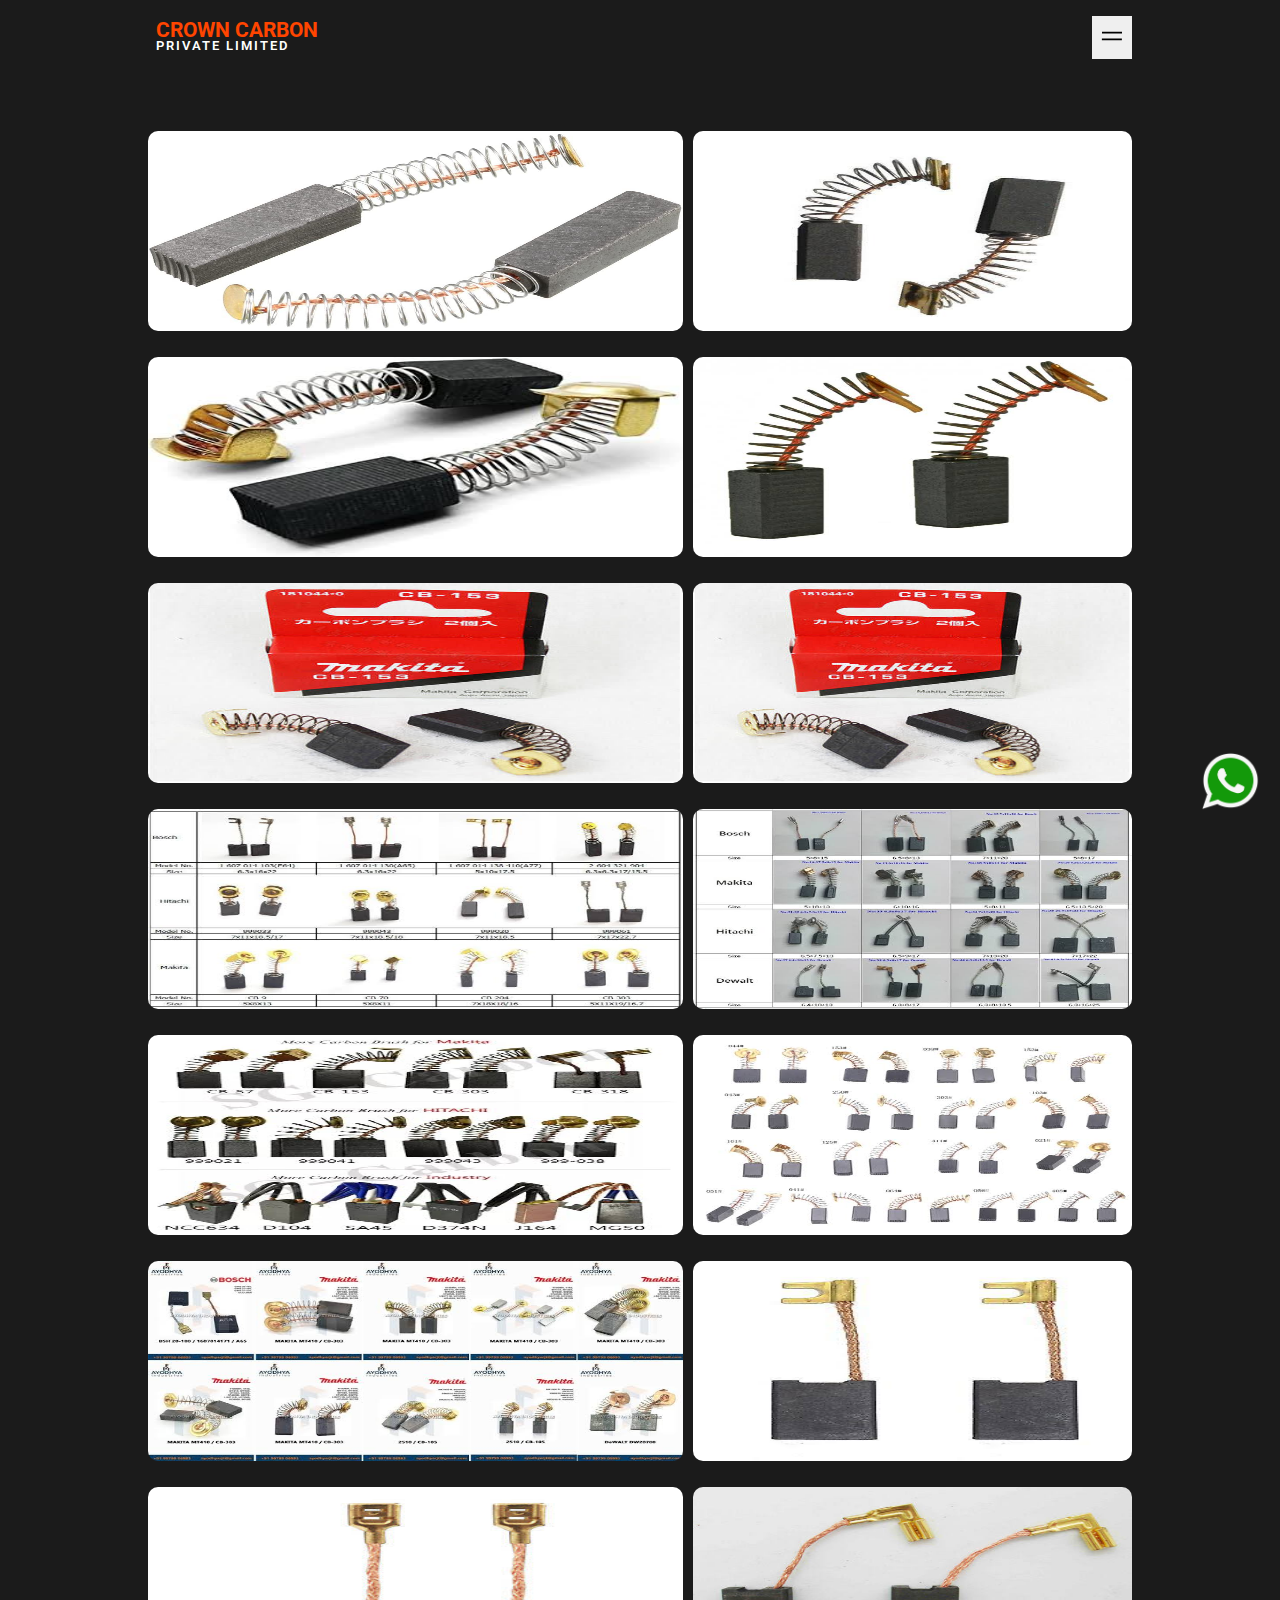
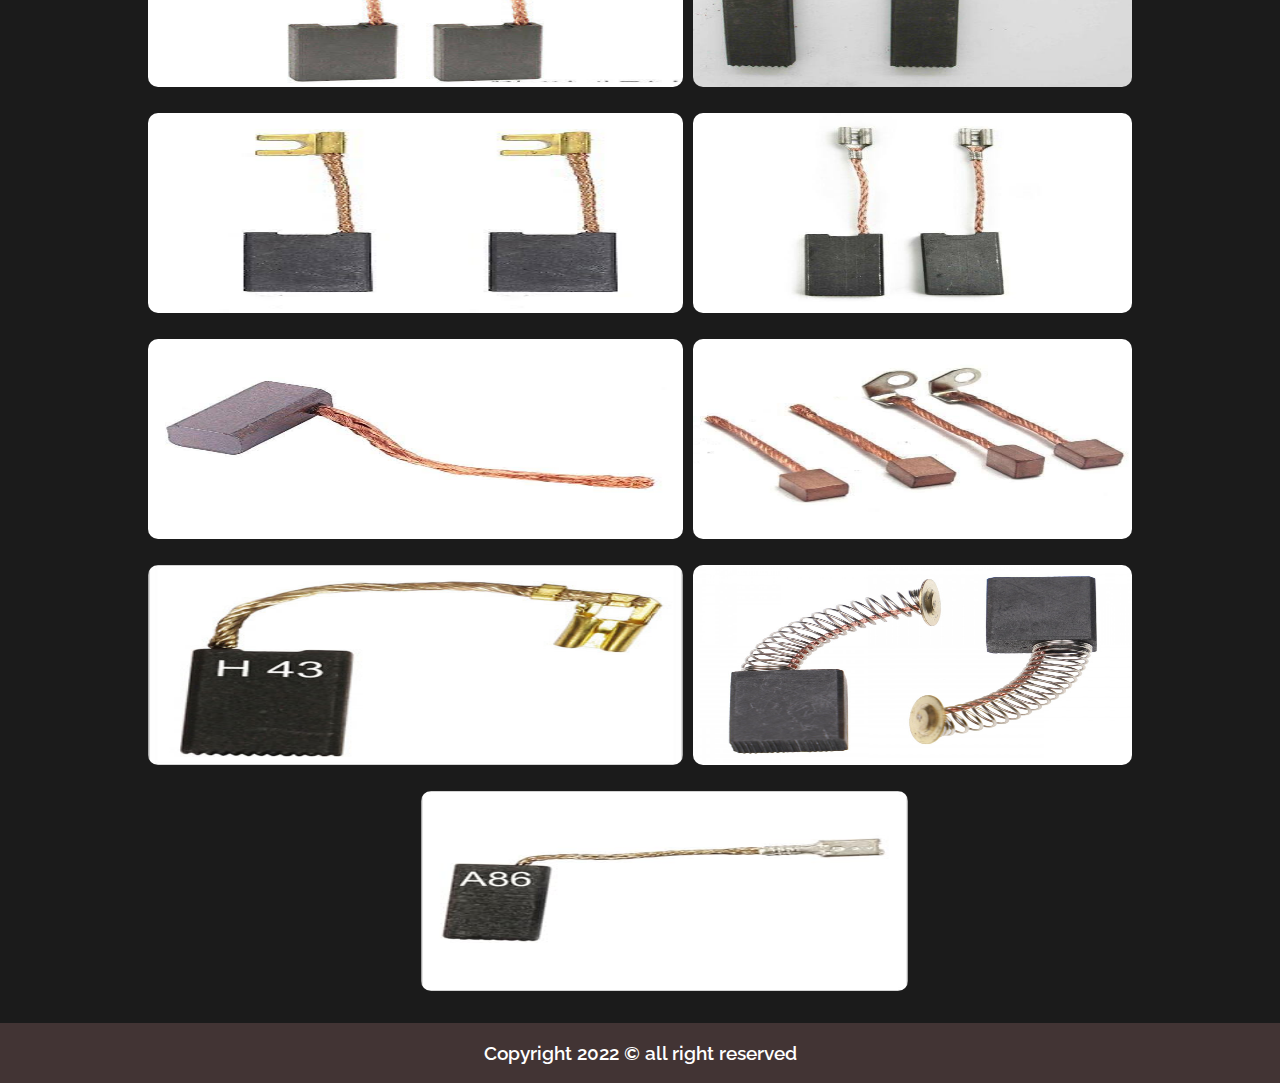
==== product.html @ 641827e8 "finished" ====
<!DOCTYPE html>
<html lang="en">
<head>
    <meta charset="UTF-8">
    <meta http-equiv="X-UA-Compatible" content="IE=edge">
    <meta name="viewport" content="width=device-width, initial-scale=1.0">
    <title>Crown Carbon </title>
    <link rel="stylesheet" href="style.css">
</head>
<body>
    <header class="header">
        <div class="container">
        <nav class="navbar">
            <button class="button"aria-expanded = "false">
                <svg class="hamburger" viewBox ="-10 -10 120 120" width="40"stroke ="#000" fill="none">
                    <path class="line" stroke-width ="5" stoke-linecap ="round" stroke-linejoin="round"d="m 20 40h 60 a 1 1 0 0 1 0 20 h -60 a 1 1 0 0 1 0 -40 h 30 v 70"></path>
                </svg>
            </button>
            <div class="logo">
                <h2>crown Carbon</h2>
                <p>PRIVATE LIMITED</p>
            </div>
        </nav>
    </div>
    <div class="items">
        <ul class="list">
            <li><a href="index.html">Home</a></li>
            <li><a href="about.html">About us</a></li>
            <li><a href="product.html">Products</a></li>
            <li><a href="contact.html">Contact</a></li>
        </ul>
    </div>
        <div class="product">
           
        </div>
    </header>
    <div class="whatsapp-logo">
    <a href="https://wa.me/919224245981">    
    <img src="assets/whatsapp.png" alt="Whatsapp">
    </a>
    </div>
    <section class="product-section">
        <div class="container">
            <div class="grid">
                <img src="carbon/carbon1.jpg" alt="Carbon" loading="lazy">
                <img src="carbon/carbon2.jpeg" alt="Carbon" loading="lazy">
                <img src="carbon/carbon3.jpeg" alt="Carbon" loading="lazy">
                <img src="carbon/carbon4.jpeg" alt="Carbon" loading="lazy">
                <img src="carbon/carbon5.jpeg" alt="Carbon" loading="lazy">
                <img src="carbon/carbon6.jpeg" alt="Carbon" loading="lazy">
                <img src="carbon/carbon7.jpeg" alt="Carbon" loading="lazy">
                <img src="carbon/carbon8.jpeg" alt="Carbon" loading="lazy">
                <img src="carbon/carbon9.jpeg" alt="Carbon" loading="lazy">
                <img src="carbon/carbon10.jpeg" alt="Carbon" loading="lazy">
                <img src="carbon/carbon11.jpeg" alt="Carbon" loading="lazy">
                <img src="carbon/carbon12.jpeg" alt="Carbon" loading="lazy">
                <img src="carbon/carbon13.jpeg" alt="Carbon" loading="lazy">
                <img src="carbon/carbon14.jpeg" alt="Carbon" loading="lazy">
                <img src="carbon/carbon15.jpeg" alt="Carbon" loading="lazy">
                <img src="carbon/carbon16.jpeg" alt="Carbon" loading="lazy">
                <img src="carbon/carbon17.jpeg" alt="Carbon" loading="lazy">
                <img src="carbon/carbon18.jpeg" alt="Carbon" loading="lazy">
                <img src="carbon/carbon19.jpg" alt="Carbon" loading="lazy">
                <img src="carbon/carbon20.jpg" alt="Carbon" loading="lazy">
                <img src="carbon/carbon21.jpg" alt="Carbon" loading="lazy">
            </div>
        </div>
    </div>


    <footer class="main-footer">
        <p>Copyright 2022 &copy; all right reserved</p>
    </footer>

    <script src="main.js"></script>
</body>
</html>
---- style.css ----
@import url('https://fonts.googleapis.com/css2?family=Raleway:wght@300;400;500;600&family=Roboto:wght@300;400;500;700&display=swap'); 

:root{
    /* --black:#0A0908;
    --brown:#5E503F;
    --blue:#22333B;
    --cream:#C6AC8F; */
    /* --tomato:#d86969; */
    --tomato:white;
    --white:#fff;
    --black:#1b1b1b;
    --copper: #1b1b1b;
}
*{
    padding: 0px;
    margin: 0px;
    box-sizing: border-box;
    overflow-x: hidden;
    border: 0px;
}
p,h1,h2,h3,h4,li,a,.button{
    overflow: hidden;
}
body{
    font-family: 'Raleway','Roboto', sans-serif;
    font-weight: 600;
    background:var(--black);
    color: white;
}
a{
    text-decoration: none;
    color: inherit;
    display: inline-block;
}
li{
    list-style: none;
}
img{
    width: 100%;
}
.container{
    max-width: 1000px;
    margin: auto;
    padding-inline: .5em;
}
.navbar{
    display: flex;
    flex-direction: row-reverse;
    justify-content: space-between;
    align-items: center;
    margin-top: 1em;
    width: 100%;
}
 .items{
    position: fixed;
    top: 10vh;
    z-index: 4;
    width: 100%;
}
.items .list{
    background:var(--black);
    width: 100%;
    height: 0vh;
    transition: .5s height;
    z-index: 3;
}
.items .list.open{
    height: 30vh;
}
.items .list li{
    font-size: 1.3em;
    text-align: center;
    display: block;
    padding-block: .5em;
}
.button .line{
    transition: .5s;
    stroke-dasharray: 60 31 60 300;
}
.button[aria-expanded='true'] .line{
    stroke-dasharray: 60 105 60 300;
    stroke-dashoffset: -90;
}
.button .hamburger{
    transition: translate 5s , rotate .5s;
}
.button[aria-expanded='true'] .hamburger{
    translate: 0px 0px;
    rotate: .125turn;
}      
.logo{
    /* text-align: center; */
    margin-inline:.5em;
    font-family: 'Roboto',Arial, Helvetica, sans-serif;
}
.logo h2{
    color: orangered;
    font-size: 1.3em;
    font-weight: 700;
    text-transform: uppercase;
    line-height: .8;
    overflow: hidden;
}
.logo p{
    font-size: .8em;
    letter-spacing: 2px;
    color: white;
}
.showcase{
    margin-top: 1em;
    background:var(--black);
    height: 27vh;
    position: relative;
}
.showcase .overlay{
    position: absolute;
    width: 100%;
    height: 27vh;
    background: rgba(0, 0, 0, .4);
}
.showcase .overlay,
.showcase video,
.showcase{
    overflow: hidden;
}
.showcase video{
    height:27vh;
    width:100%;
}
.whatsapp-logo{
    width: 60px;
    background: transparent;
    position: fixed;
    bottom: 5em;
    right: 20px;
    z-index: 3;
}
/* Enquiry */
.enquiry{
    background:var(--black);
    color: var(--white);
    padding-block: 2em;
}
.enquiry .flex{
    display: flex;
    flex-direction: column;
    justify-content: center;
    align-items: center;
    text-align: center;
    font-size: 1.1em;
}
.enquiry .flex > p{
    margin-top: .5em;
    width: 80%;
}
.enquiry .flex a{
    border: 2px solid var(--white);
    position:relative;
    transition: .5s background;
    padding: .5em 1.5em;
    border-radius: 30px;
    margin-block: 1em;
}
.enquiry .flex a:hover{
    background:var(--white);
    color: var(--black);
}
/* Products */
.product{
    background:var(--copper);
    color:var(--white);
    padding-block: 2em;
}
.product h1{
    font-size:2.5em;
    line-height: 1;
    font-weight: bold;
    text-align: center;
    margin-bottom: 1em;
}
.product .about h2{
    text-align: center;
    font-size: 2em;
}
.product .about p{
    font-size: 1.3em;
    text-align: center;
    line-height: 1.1;
  }
.product .grid{
    display: grid;
    grid-template-columns: repeat(8,1fr);
    margin-top: 1em;
}
.grid > *{
    grid-column: 1/9;
    height:300px;
    width: 100%;
    margin-block: .5em;
    border-radius: 10px;
}
.grid .img-1{
    background: url('assets/product-1.jpg');
    background-size: cover;
    background-position: center;
    background-repeat: no-repeat;
    position: relative;
}
.grid .img-2{
    background: url('assets/product-2.jpg');
    background-size: cover;
    background-position: center;
    background-repeat: no-repeat;
    position: relative;
}
.grid .img-3{
    background: url('assets/product-3.jpeg');
    background-size: cover;
    background-position: center;
    background-repeat: no-repeat;
    position: relative;
}
.grid .img-4{
    background: url('assets/product-4.png');
    background-size: cover;
    background-position: center;
    background-repeat: no-repeat;
    position: relative;
}
.grid .title{
    position: absolute;
    bottom:2px;
    left: 50%;
    transform: translate(-50%);
    width: 80%;
    color: var(--white);
    height: 30px;
    text-align: center;
    font-size: .5em;
}
.grid .title p{
    font-size: 1.5em;
}
.product .container a{
    color: var(--white);
    position: relative;
    left: 50%;
    transform: translate(-50%);
    text-align: center;
    font-size: 1.2em;
    padding: .5em 1em;
    margin-top: 1em;
    border-radius:30px;
    background: var(--black);
    transition: .5s;
    border: 2px solid white;
}

.product .container a:hover{
    background: var(--white);
    color: var(--black);
}



    .exp .grid{
        display: grid;
        grid-template-columns: repeat(5/1fr);
        gap: 10px;
        margin-top: 2rem;
    }

    .exp .grid div{
        height: 100px;
        text-align: center;
        display: flex;
        flex-direction: column;
        justify-content: center;
        align-items: center;
        border: 2px solid var(--white);
        transition: .3s background;
        cursor: pointer;
        color: var(--white);
    }
    .exp .grid div:hover{
            background:var(--white);
            color: var(--black);

        }
        .exp .grid span{
            font-size: 1.4em;
        }
    .exp .grid div:nth-child(1){
        grid-column: 1/3;
        margin-left: 1em;
    }
    .exp .grid div:nth-child(2){
        grid-column: 3/5;
        width: 80%;
        margin-left: 1em;
    }
    .exp .grid div:nth-child(3){
        grid-column: 1/3;
        margin-left: 1em;
    }   
    .exp .grid div:nth-child(4){
        grid-column: 3/5;
        width: 80%;
        margin-left: 1em;
    }
    .exp .grid div:nth-child(4) p{
        font-weight: bold;
    }
    .about{
        margin-top: 2em;
    }
    .about .container .logo{
        margin-block: 1em;
        text-align: center;
    }
    .about .container h1{
        font-size: 2.1em;
    }
    .about .logo h2{
        font-size: 2em;
    }
    .about .logo p{
        font-size: 1em;
    }
    .about .about-text p{
        margin-block:.5em ;
        font-size: 1.1em;
        line-height: 1.2;
    }
    .about .useful-link{
        margin-top: 2em;
    }
    .about .useful-link a{
        margin-block: .2em;
        font-size: 1.2em;
        display: block;
    }
    .about .contact {
        margin-block: 2em;
    }
    .contact h1{
        margin-bottom:1em ;
    }
    .about .contact p{
        margin-block-end: 1em;
    }
    .about .contact a{
        vertical-align: middle;
    }
    
    .main-footer {
        padding-block: 1em;
        text-align: center;
        font-size: 1.2em;
        background: #423434;
        color: white;
    }


    /* Abouts  */
    .about-about{
        margin-top: 2em;
        background: white;
        color: var(--black);
        height: 30vh;
        text-align: center;
        display: flex;
        justify-content: center;
        align-items: center;
    }
    .about-company .logo{
        margin-block: 1em;
    }
.about-company{
    font-size:1.2em ;
    line-height: 1.1;
    font-weight: 400;
}
.about-company .logo{
    width: 100%;
    margin-top: 3em;
}
.about-company .italic {
    margin-block: 1em;
    font-style: italic;
}
.about-company .gray{
    font-size: 2em;
    line-height: .9;
    font-family: 'Raleway';
    color: gray;
}
.about-company .about-text p{
    margin-block:1em;
    color: #ddd;
}

/* Contact  */
.contact-info h1{
    font-size: 2em;
    margin-top: 1em;
    text-align: center;
    text-transform: uppercase;
}
.contact-info h1 span{
    color: orangered;
}
.contact-info .flex{
    display: flex;
}
.contact-info .flex{
    margin-block: 2em;
}
.contact-info .flex ion-icon{
    font-size: 1.5em;
    margin-right: .5em;
}

.product-section .grid{
    display: grid;
    gap: 10px;
}
.product-section .grid img{
    height: 200px;
}
.product-section .grid img:nth-child(odd){
    grid-column: 1/5;
}
.product-section .grid img:nth-child(even){
    grid-column: 5/9;
}
.product-section .grid img:nth-child(21){
    grid-column: 3/7;
    margin-bottom: 2em;
}
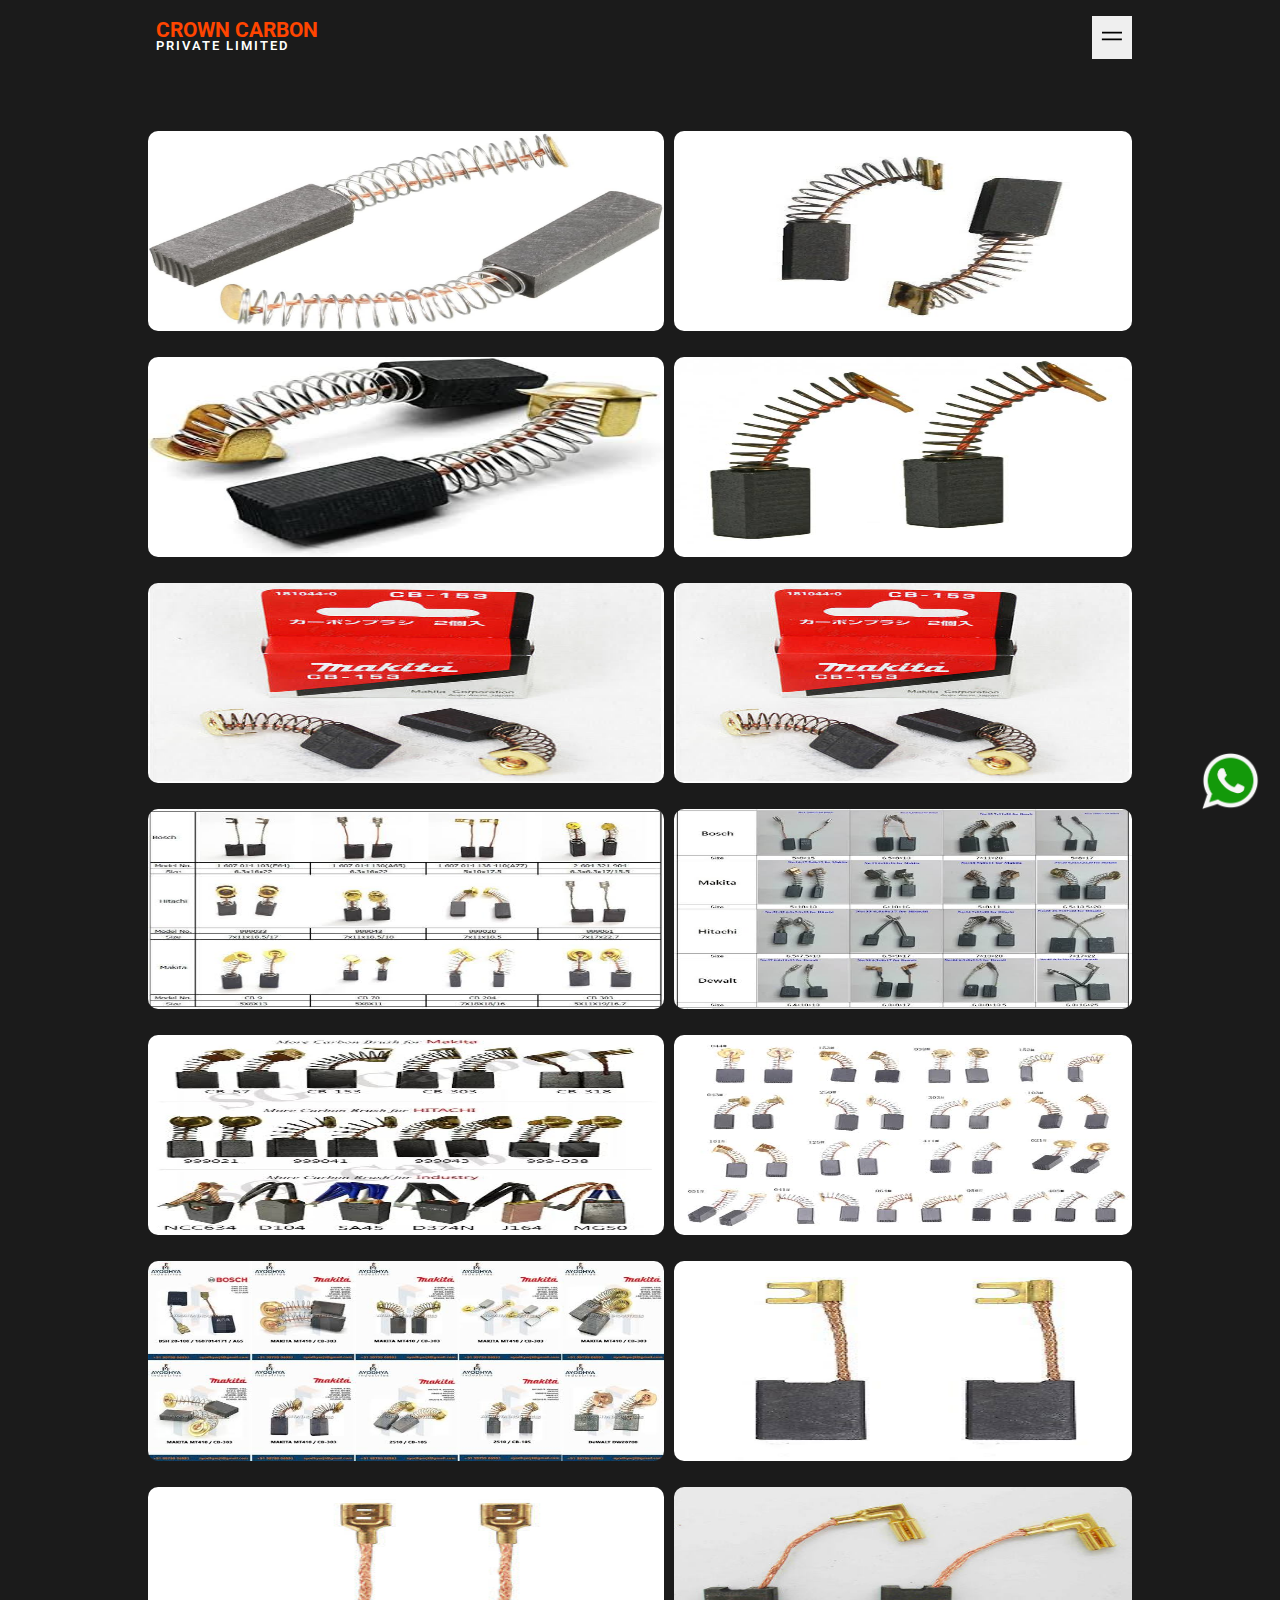
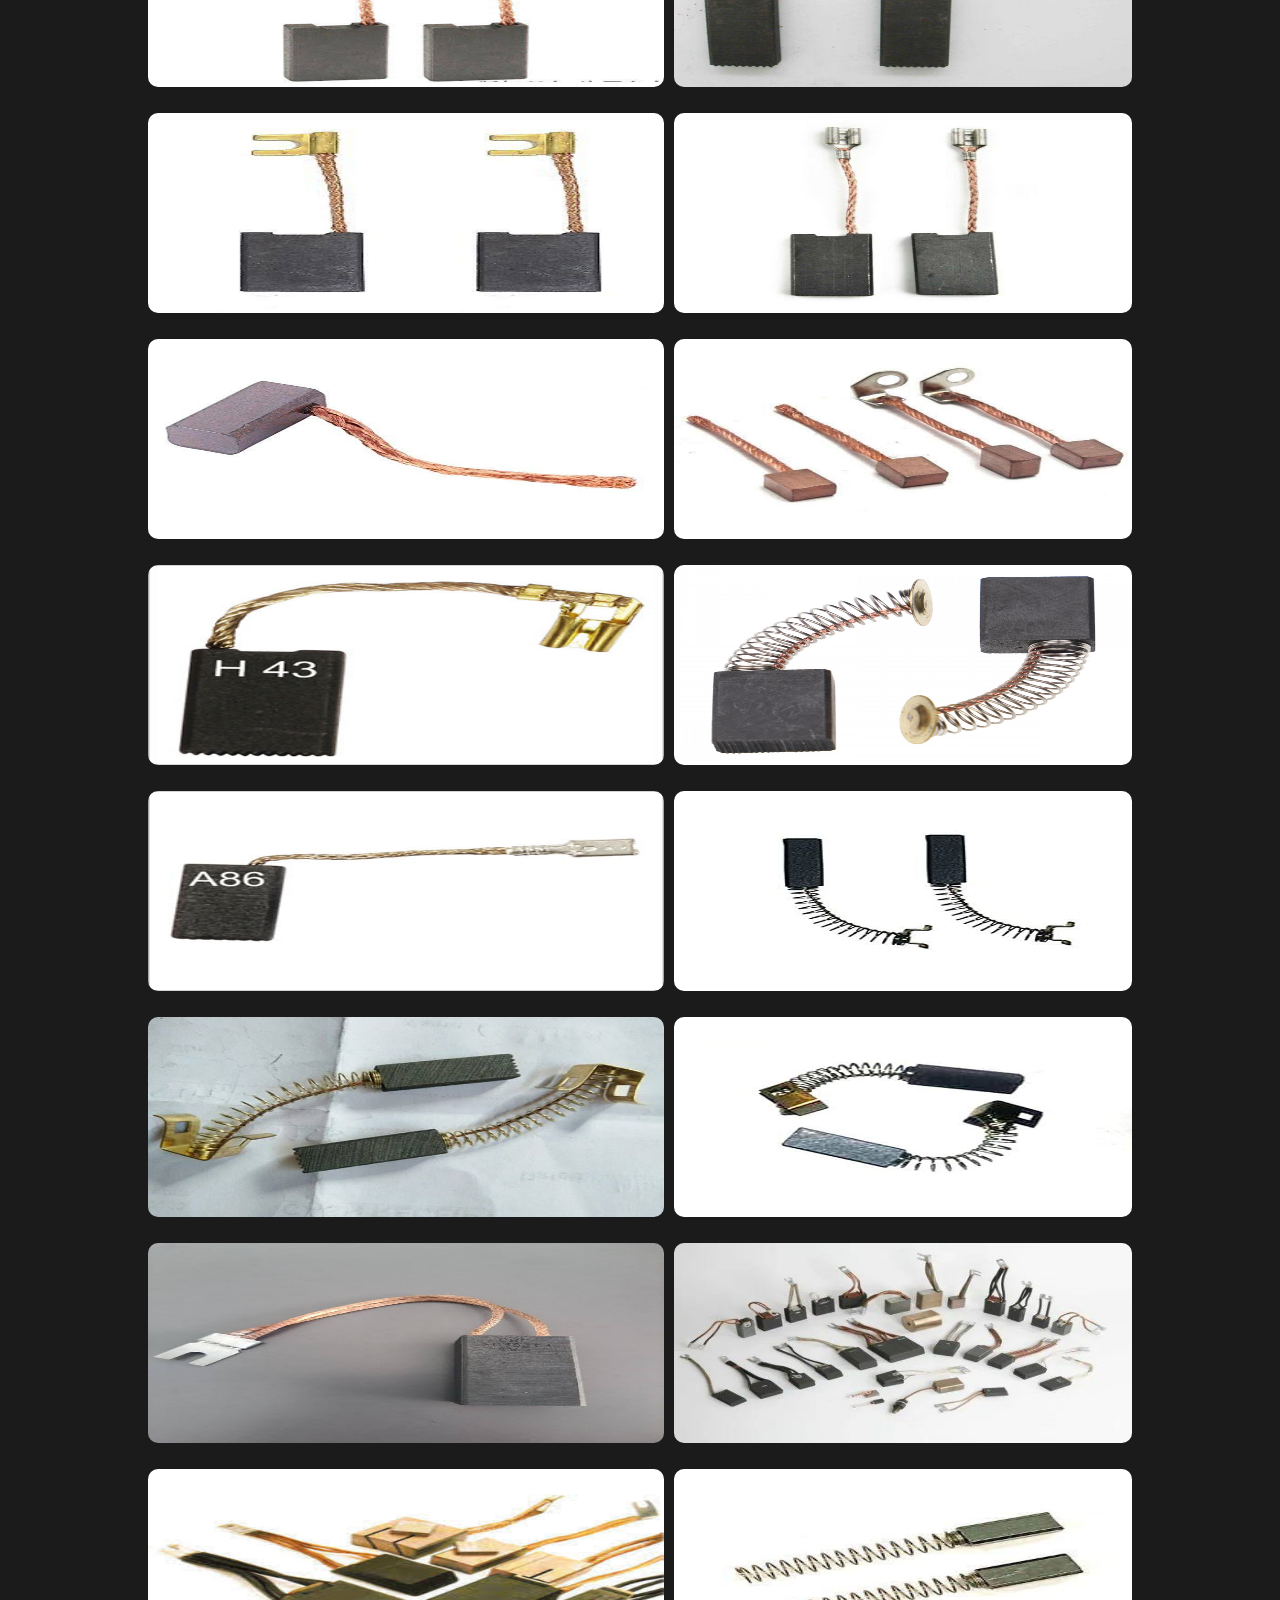
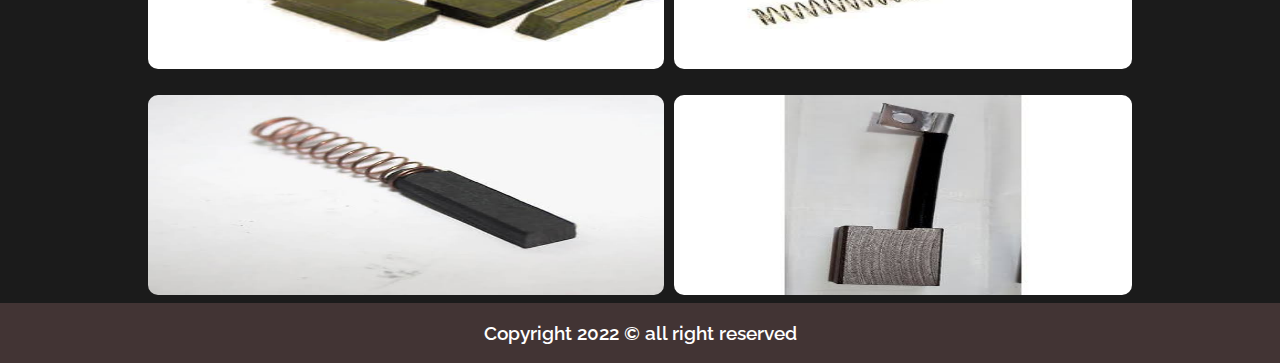
==== commit 06786e49: "finished" ====
--- a/product.html
+++ b/product.html
@@ -63,6 +63,15 @@
                 <img src="carbon/carbon19.jpg" alt="Carbon" loading="lazy">
                 <img src="carbon/carbon20.jpg" alt="Carbon" loading="lazy">
                 <img src="carbon/carbon21.jpg" alt="Carbon" loading="lazy">
+                <img src="carbon/carbon22.jpeg" alt="Carbon" loading="lazy">
+                <img src="carbon/carbon23.jpeg" alt="Carbon" loading="lazy">
+                <img src="carbon/carbon24.jpeg" alt="Carbon" loading="lazy">
+                <img src="carbon/carbon25.jpeg" alt="Carbon" loading="lazy">
+                <img src="carbon/carbon26.jpeg" alt="Carbon" loading="lazy">
+                <img src="carbon/carbon27.jpeg" alt="Carbon" loading="lazy">
+                <img src="carbon/carbon28.jpeg" alt="Carbon" loading="lazy">
+                <img src="carbon/carbon29.jpeg" alt="Carbon" loading="lazy">
+                <img src="carbon/carbon30.jpeg" alt="Carbon" loading="lazy">
             </div>
         </div>
     </div>
--- a/style.css
+++ b/style.css
@@ -433,8 +433,4 @@
 }
 .product-section .grid img:nth-child(even){
     grid-column: 5/9;
-}
-.product-section .grid img:nth-child(21){
-    grid-column: 3/7;
-    margin-bottom: 2em;
-}
+}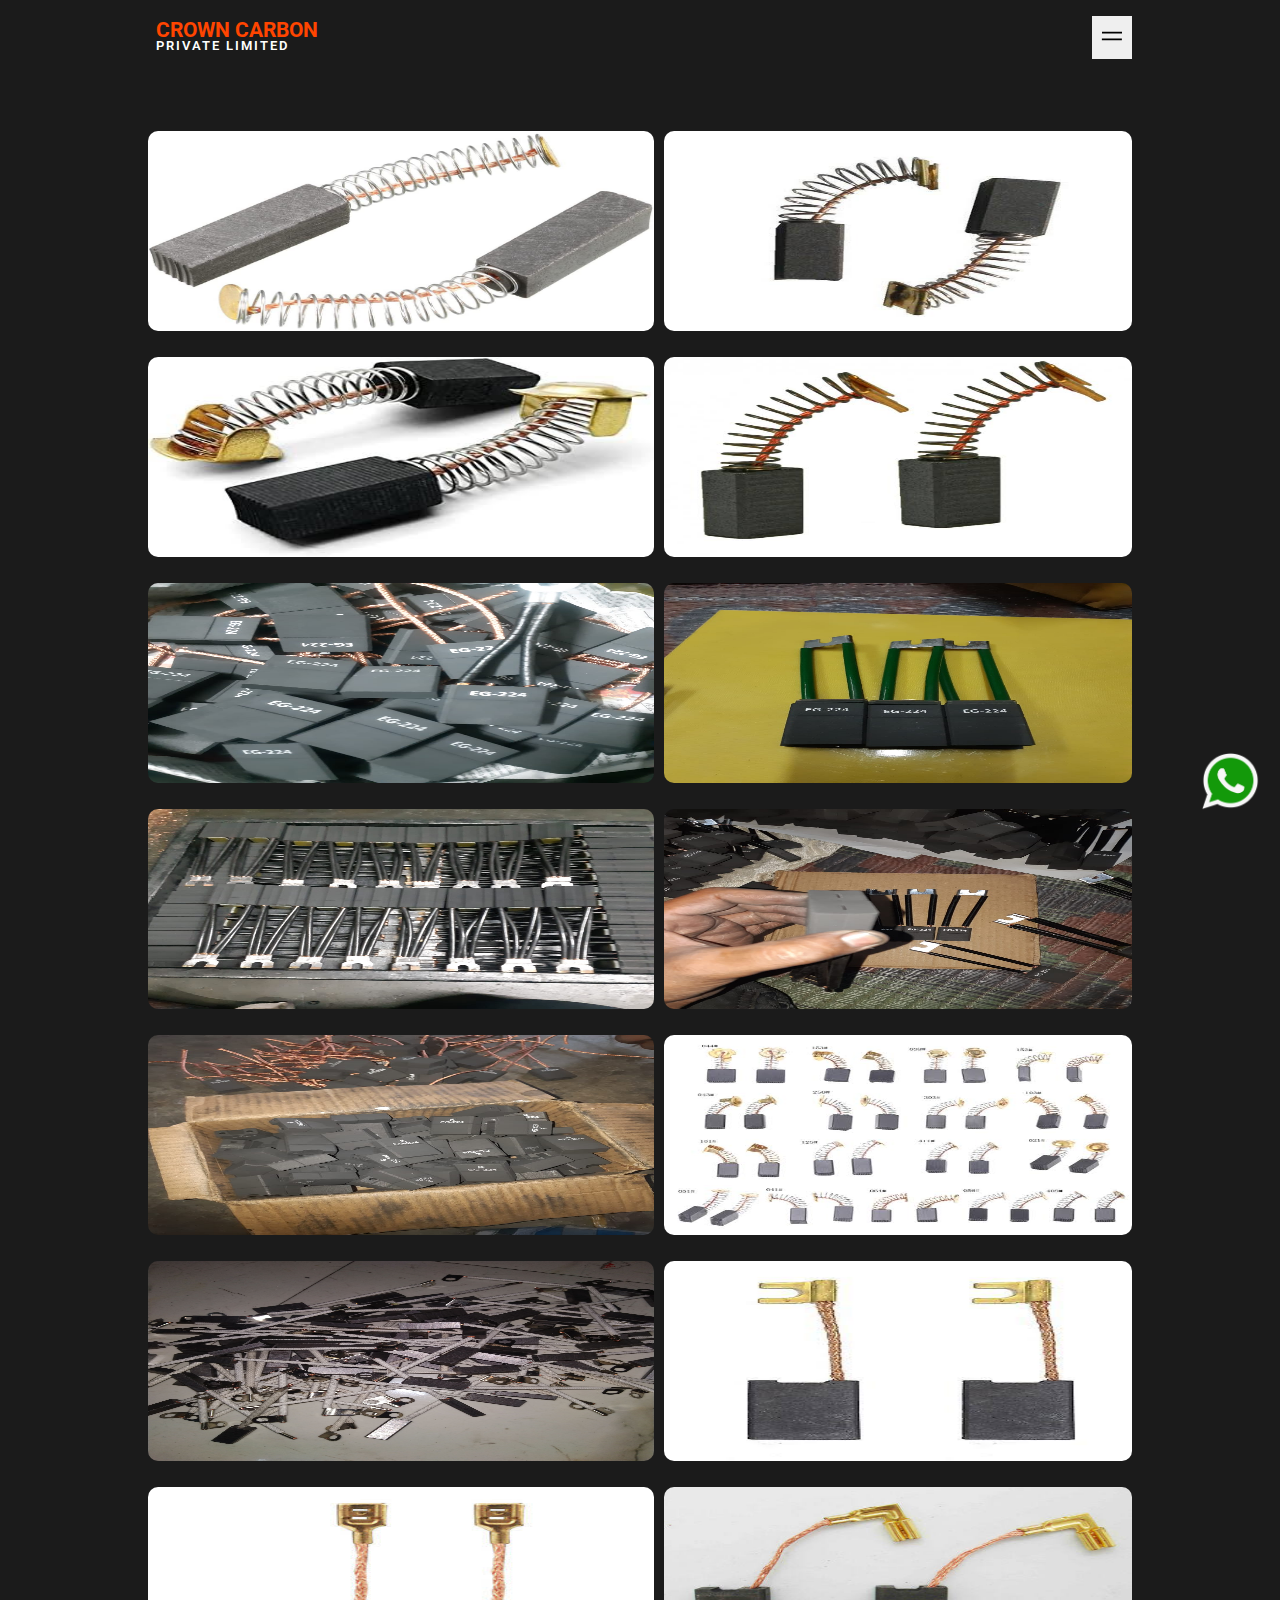
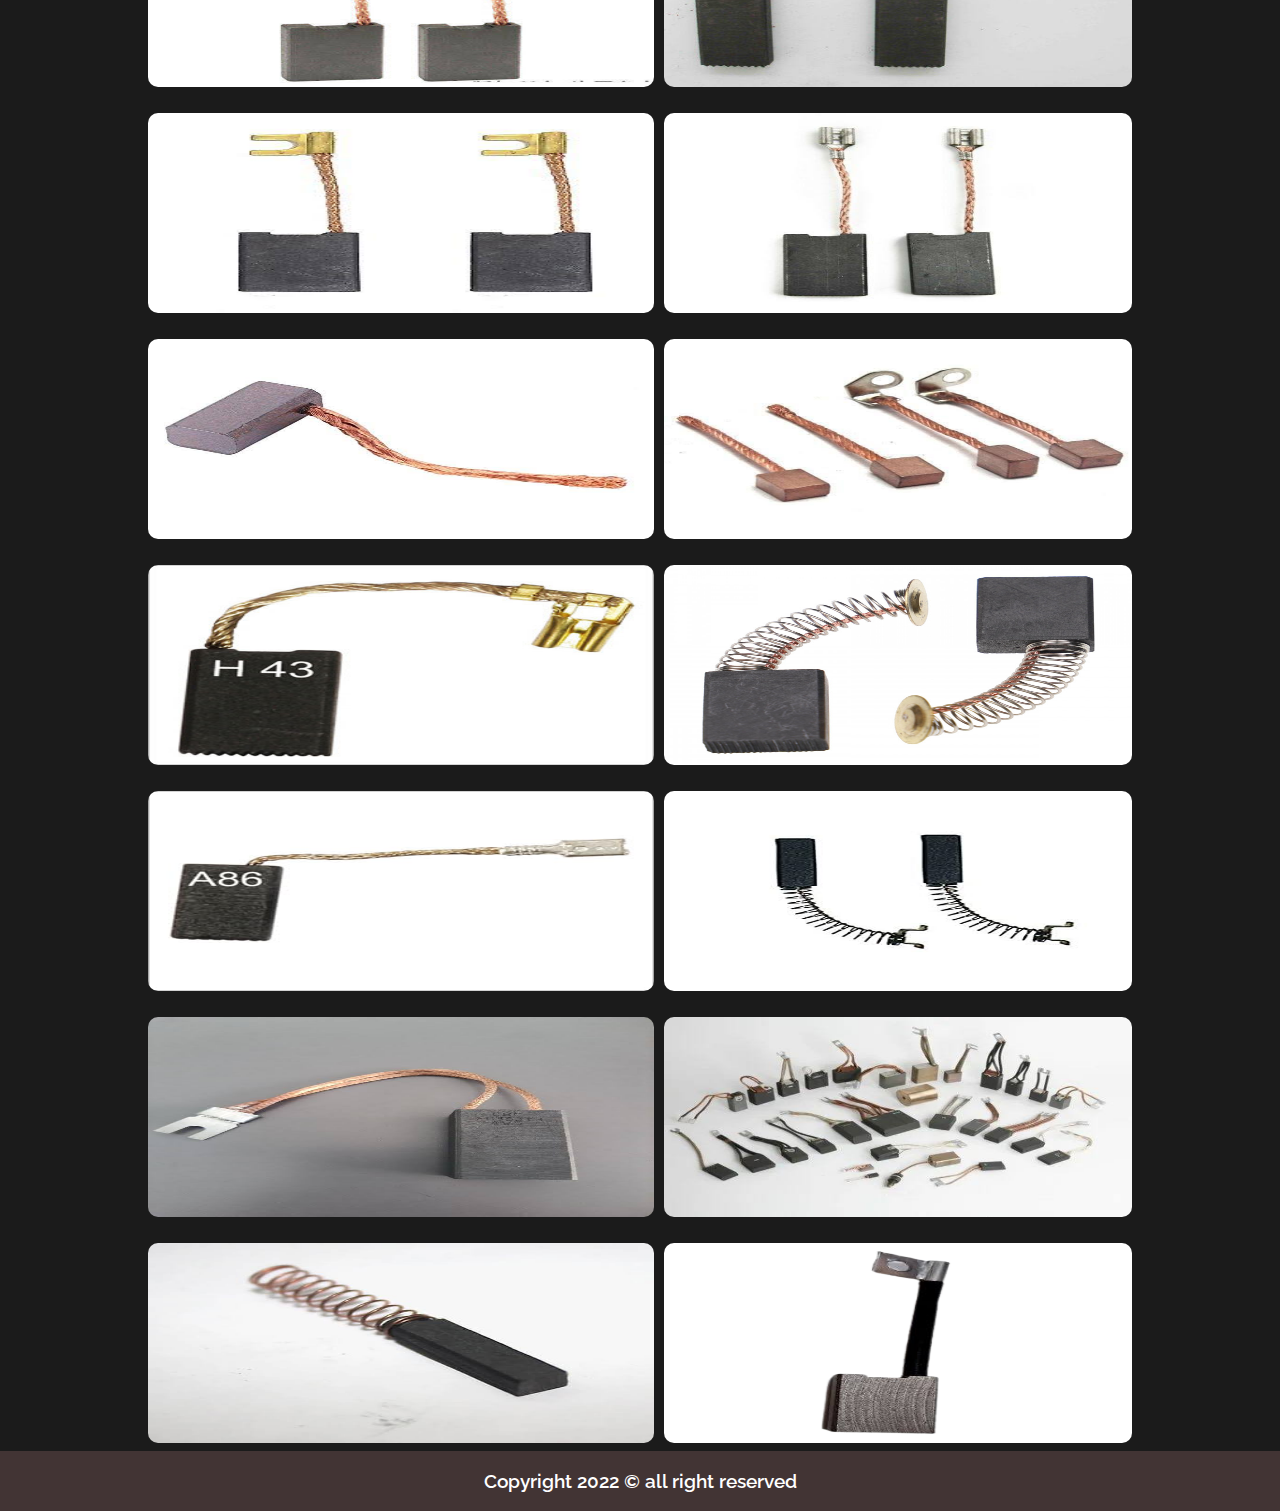
==== commit 7931b3e8: "add some images and edit" ====
--- a/product.html
+++ b/product.html
@@ -47,12 +47,12 @@
                 <img src="carbon/carbon3.jpeg" alt="Carbon" loading="lazy">
                 <img src="carbon/carbon4.jpeg" alt="Carbon" loading="lazy">
                 <img src="carbon/carbon5.jpeg" alt="Carbon" loading="lazy">
-                <img src="carbon/carbon6.jpeg" alt="Carbon" loading="lazy">
-                <img src="carbon/carbon7.jpeg" alt="Carbon" loading="lazy">
-                <img src="carbon/carbon8.jpeg" alt="Carbon" loading="lazy">
-                <img src="carbon/carbon9.jpeg" alt="Carbon" loading="lazy">
+                <img src="carbon/new2.jpg" alt="Carbon" loading="lazy">
+                <img src="carbon/new3.jpg" alt="Carbon" loading="lazy">
+                <img src="carbon/new4.jpg" alt="Carbon" loading="lazy">
+                <img src="carbon/new5.jpg" alt="Carbon" loading="lazy">
                 <img src="carbon/carbon10.jpeg" alt="Carbon" loading="lazy">
-                <img src="carbon/carbon11.jpeg" alt="Carbon" loading="lazy">
+                <img src="carbon/new6.jpg" alt="Carbon" loading="lazy">
                 <img src="carbon/carbon12.jpeg" alt="Carbon" loading="lazy">
                 <img src="carbon/carbon13.jpeg" alt="Carbon" loading="lazy">
                 <img src="carbon/carbon14.jpeg" alt="Carbon" loading="lazy">
@@ -64,14 +64,14 @@
                 <img src="carbon/carbon20.jpg" alt="Carbon" loading="lazy">
                 <img src="carbon/carbon21.jpg" alt="Carbon" loading="lazy">
                 <img src="carbon/carbon22.jpeg" alt="Carbon" loading="lazy">
-                <img src="carbon/carbon23.jpeg" alt="Carbon" loading="lazy">
-                <img src="carbon/carbon24.jpeg" alt="Carbon" loading="lazy">
+                <!-- <img src="carbon/new7.jpg" alt="Carbon" loading="lazy"> -->
+                <!-- <img src="carbon/new8.jpg" alt="Carbon" loading="lazy"> -->
                 <img src="carbon/carbon25.jpeg" alt="Carbon" loading="lazy">
                 <img src="carbon/carbon26.jpeg" alt="Carbon" loading="lazy">
-                <img src="carbon/carbon27.jpeg" alt="Carbon" loading="lazy">
-                <img src="carbon/carbon28.jpeg" alt="Carbon" loading="lazy">
+                <!-- <img src="carbon/new7.jpg" alt="Carbon" loading="lazy"> -->
+                <!-- <img src="carbon/new9.jpg" alt="Carbon" loading="lazy"> -->
                 <img src="carbon/carbon29.jpeg" alt="Carbon" loading="lazy">
-                <img src="carbon/carbon30.jpeg" alt="Carbon" loading="lazy">
+                <img src="carbon/product-1.jpeg" alt="Carbon" loading="lazy">
             </div>
         </div>
     </div>
--- a/style.css
+++ b/style.css
@@ -194,20 +194,20 @@
 }
 .grid > *{
     grid-column: 1/9;
-    height:300px;
+    height:400px;
     width: 100%;
     margin-block: .5em;
     border-radius: 10px;
 }
 .grid .img-1{
-    background: url('assets/product-1.jpg');
+    background: url('assets/product-1.jpeg');
     background-size: cover;
     background-position: center;
     background-repeat: no-repeat;
     position: relative;
 }
 .grid .img-2{
-    background: url('assets/product-2.jpg');
+    background: url('assets/product-2.jpeg');
     background-size: cover;
     background-position: center;
     background-repeat: no-repeat;
@@ -361,6 +361,9 @@
         color: white;
     }
 
+    .Dc {
+        color: orangered;
+    }
 
     /* Abouts  */
     .about-about{
